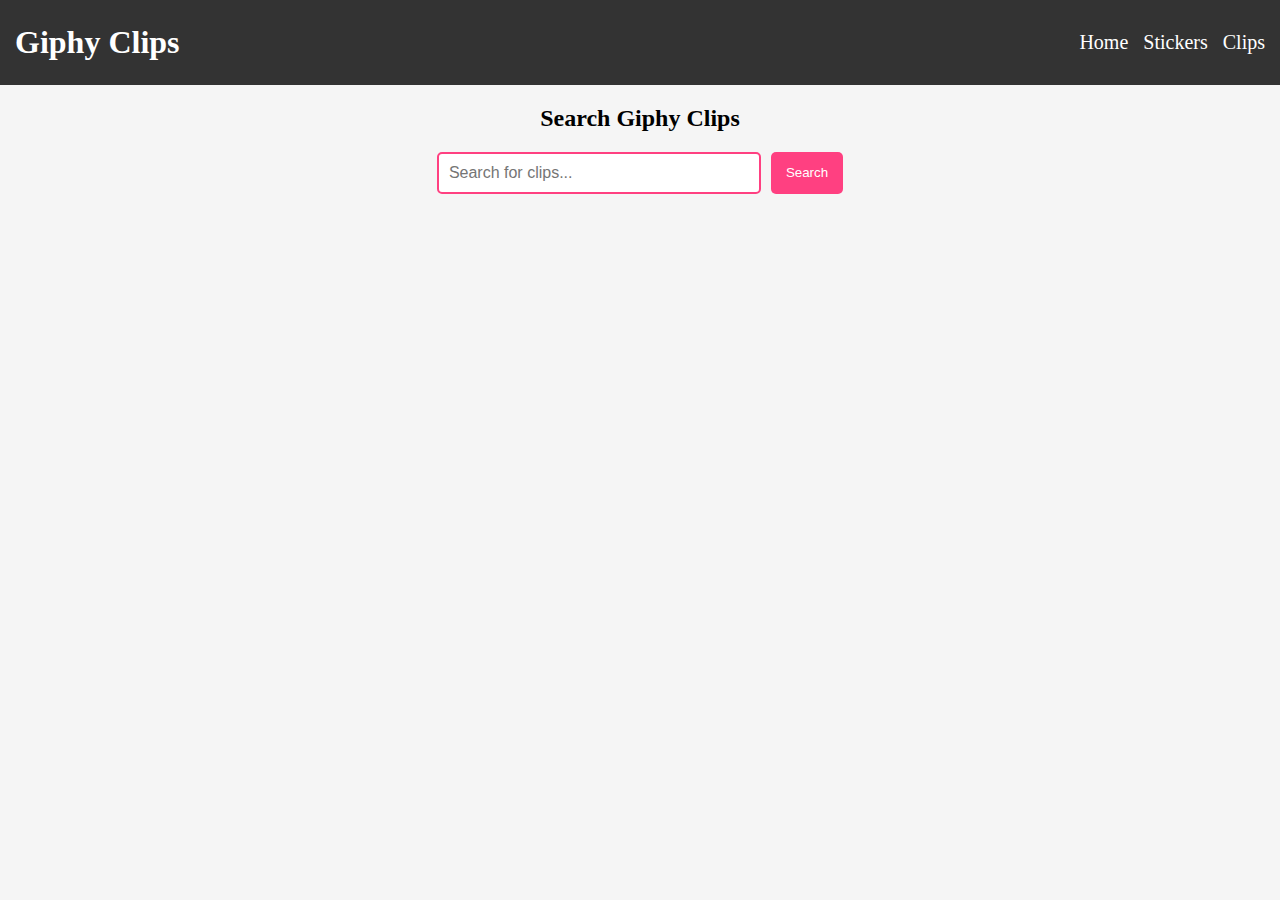
==== clips.html @ 5c6824b5 "update" ====
<!DOCTYPE html>
<html lang="en">
<head>
  <meta charset="UTF-8">
  <title>Giphy Clips</title>
  <link rel="stylesheet" href="style.css">
</head>
<body>
  <header>
    <h1>Giphy Clips</h1>
    <nav>
      <ul>
        <li><a href="index.html#home">Home</a></li>
        <li><a href="stickers.html">Stickers</a></li>
        <li><a href="clips.html">Clips</a></li>
      </ul>
    </nav>
  </header>

  <main>
    <h2>Search Giphy Clips</h2>
    <div class="search-container">
      <input type="text" id="clipSearchInput" placeholder="Search for clips...">
      <button onclick="searchClips()">Search</button>
    </div>

    <div id="clipResults"></div>
  </main>

  <script>
    const API_KEY = 'cBCWgXnX9Kahfp5gxqZlRGAkA0mHI56y'; // 
    const container = document.getElementById("clipResults");

    // Load trending clips on page load
    async function fetchTrendingClips() {
      const url = `https://api.giphy.com/v1/clips/trending?api_key=${API_KEY}&limit=12`;
      const res = await fetch(url);
      const data = await res.json();
      displayClips(data.data);
    }

    // Search clips based on input
    async function searchClips() {
      const query = document.getElementById("clipSearchInput").value.trim();
      if (!query) return;

      const url = `https://api.giphy.com/v1/clips/search?api_key=${API_KEY}&q=${encodeURIComponent(query)}&limit=12`;
      const res = await fetch(url);
      const data = await res.json();
      displayClips(data.data);
    }

    function displayClips(clips) {
      container.innerHTML = "";
      clips.forEach(clip => {
        const video = document.createElement("video");
        video.src = clip.video_url;
        video.controls = true;
        video.width = 300;
        video.style.borderRadius = "10px";
        container.appendChild(video);
      });
    }

    fetchTrendingClips();
  </script>
</body>
</html>
---- style.css ----
body {
  font-family: "Brush Script MT", cursive;
  text-align: center;
  margin: 0;
  padding: 0;
  background: #f5f5f5;
}

header {
  display: flex;
  justify-content: space-between;
  align-items: center;
  padding: 15px;
  background: #333;
  color: white;
}

h1 {
  margin: 0;
}

nav ul {
  display: flex;
  gap: 15px;
  list-style: none;
  padding: 0;
}
nav ul li a {
  color: white;
  text-decoration: none;
  font-size: 20px;
}
nav ul li a:hover {
  text-decoration: underline;
}

.menu-icon {
  display: none;
  font-size: 24px;
  cursor: pointer;
}

@media (max-width: 768px) {
  .menu-icon {
    display: block;
  }
  nav ul {
    display: none;
    flex-direction: column;
    background: #333;
    position: absolute;
    width: 100%;
    left: 0;
    top: 60px;
    text-align: center;
    padding: 10px;
  }
  nav ul.show {
    display: flex;
  }
}
.search-container {
  margin: 20px;
  display: flex;
  justify-content: center;
}
.search-container input {
  padding: 10px;
  width: 300px;
  font-size: 16px;
  border: 2px solid #ff4081;
  border-radius: 5px;
  outline: none;
}
.search-container button {
  padding: 10px 15px;
  background: #ff4081;
  color: white;
  border: none;
  cursor: pointer;
  border-radius: 5px;
  margin-left: 10px;
}
.search-container button:hover {
  background: rgb(255, 13, 95.3560209424);
}

#gifResults, #trendingResults {
  display: grid;
  grid-template-columns: repeat(auto-fill, minmax(200px, 1fr));
  gap: 10px;
  padding: 20px;
}
#gifResults img, #trendingResults img {
  width: 100%;
  border-radius: 8px;
  box-shadow: 2px 2px 10px rgba(0, 0, 0, 0.2);
}

section {
  padding: 40px;
  background: white;
  margin: 20px;
  border-radius: 10px;
  box-shadow: 2px 2px 10px rgba(0, 0, 0, 0.1);
}

#stickerResults {
  display: grid;
  grid-template-columns: repeat(auto-fill, minmax(200px, 1fr));
  gap: 15px;
  padding: 20px;
}
#stickerResults img {
  width: 100%;
  border-radius: 10px;
  box-shadow: 2px 2px 10px rgba(0, 0, 0, 0.1);
  transition: transform 0.2s ease;
}
#stickerResults img:hover {
  transform: scale(1.05);
}

#clipResults {
  display: grid;
  grid-template-columns: repeat(auto-fill, minmax(300px, 1fr));
  gap: 15px;
  padding: 20px;
}
#clipResults video {
  width: 100%;
  border-radius: 10px;
  box-shadow: 2px 2px 8px rgba(0, 0, 0, 0.1);
}

/*# sourceMappingURL=style.css.map */
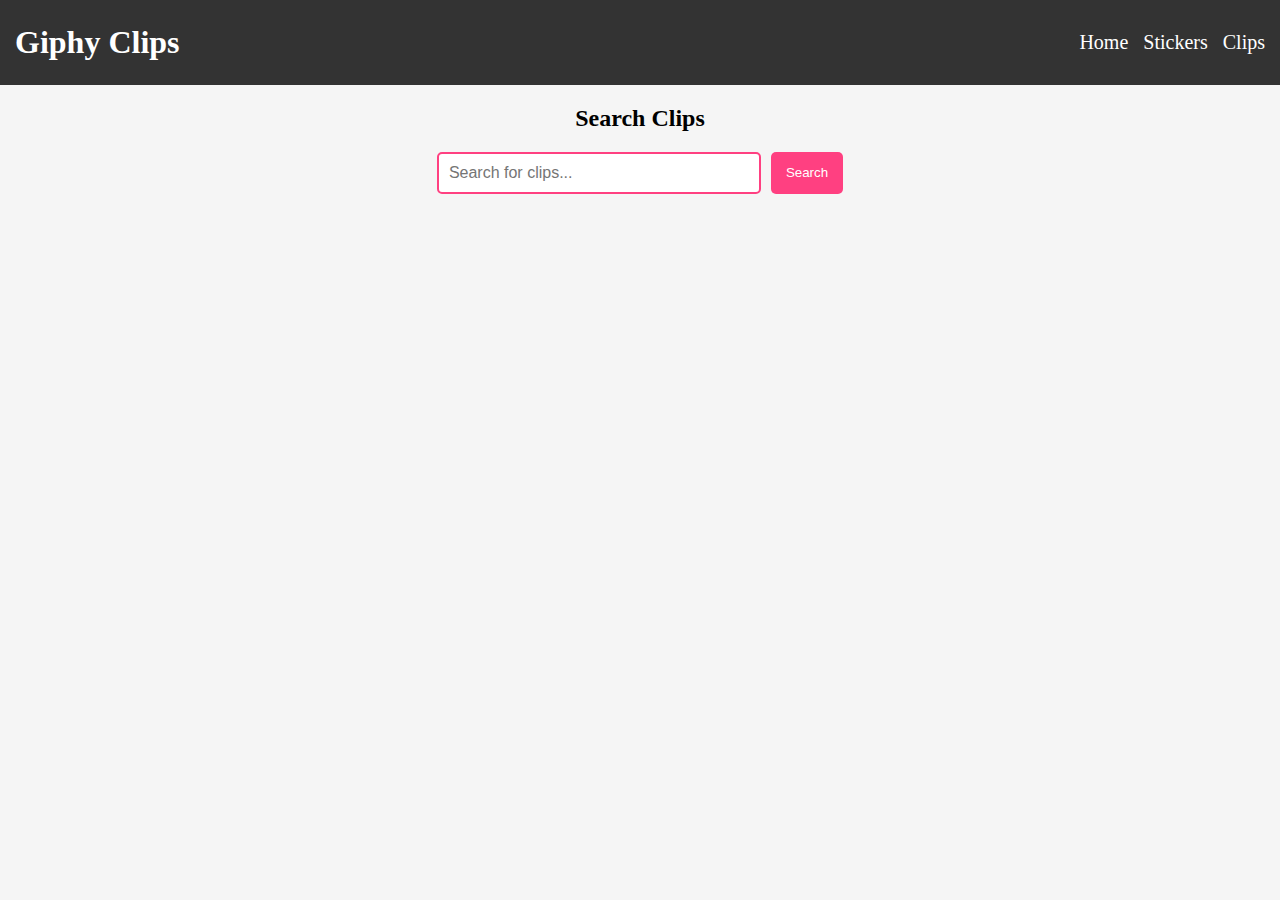
==== commit c413f227: "update" ====
--- a/clips.html
+++ b/clips.html
@@ -18,7 +18,7 @@
   </header>
 
   <main>
-    <h2>Search Giphy Clips</h2>
+    <h2>Search Clips</h2>
     <div class="search-container">
       <input type="text" id="clipSearchInput" placeholder="Search for clips...">
       <button onclick="searchClips()">Search</button>
@@ -28,28 +28,29 @@
   </main>
 
   <script>
-    const API_KEY = 'cBCWgXnX9Kahfp5gxqZlRGAkA0mHI56y'; // 
+    const API_KEY = 'cBCWgXnX9Kahfp5gxqZlRGAkA0mHI56y'; // Replace with your real key
     const container = document.getElementById("clipResults");
 
-    // Load trending clips on page load
+    // Show trending clips on page load
     async function fetchTrendingClips() {
       const url = `https://api.giphy.com/v1/clips/trending?api_key=${API_KEY}&limit=12`;
-      const res = await fetch(url);
-      const data = await res.json();
+      const response = await fetch(url);
+      const data = await response.json();
       displayClips(data.data);
     }
 
-    // Search clips based on input
+    // Search clips
     async function searchClips() {
       const query = document.getElementById("clipSearchInput").value.trim();
       if (!query) return;
 
       const url = `https://api.giphy.com/v1/clips/search?api_key=${API_KEY}&q=${encodeURIComponent(query)}&limit=12`;
-      const res = await fetch(url);
-      const data = await res.json();
+      const response = await fetch(url);
+      const data = await response.json();
       displayClips(data.data);
     }
 
+    // Display clips in grid
     function displayClips(clips) {
       container.innerHTML = "";
       clips.forEach(clip => {
@@ -66,3 +67,4 @@
   </script>
 </body>
 </html>
+
